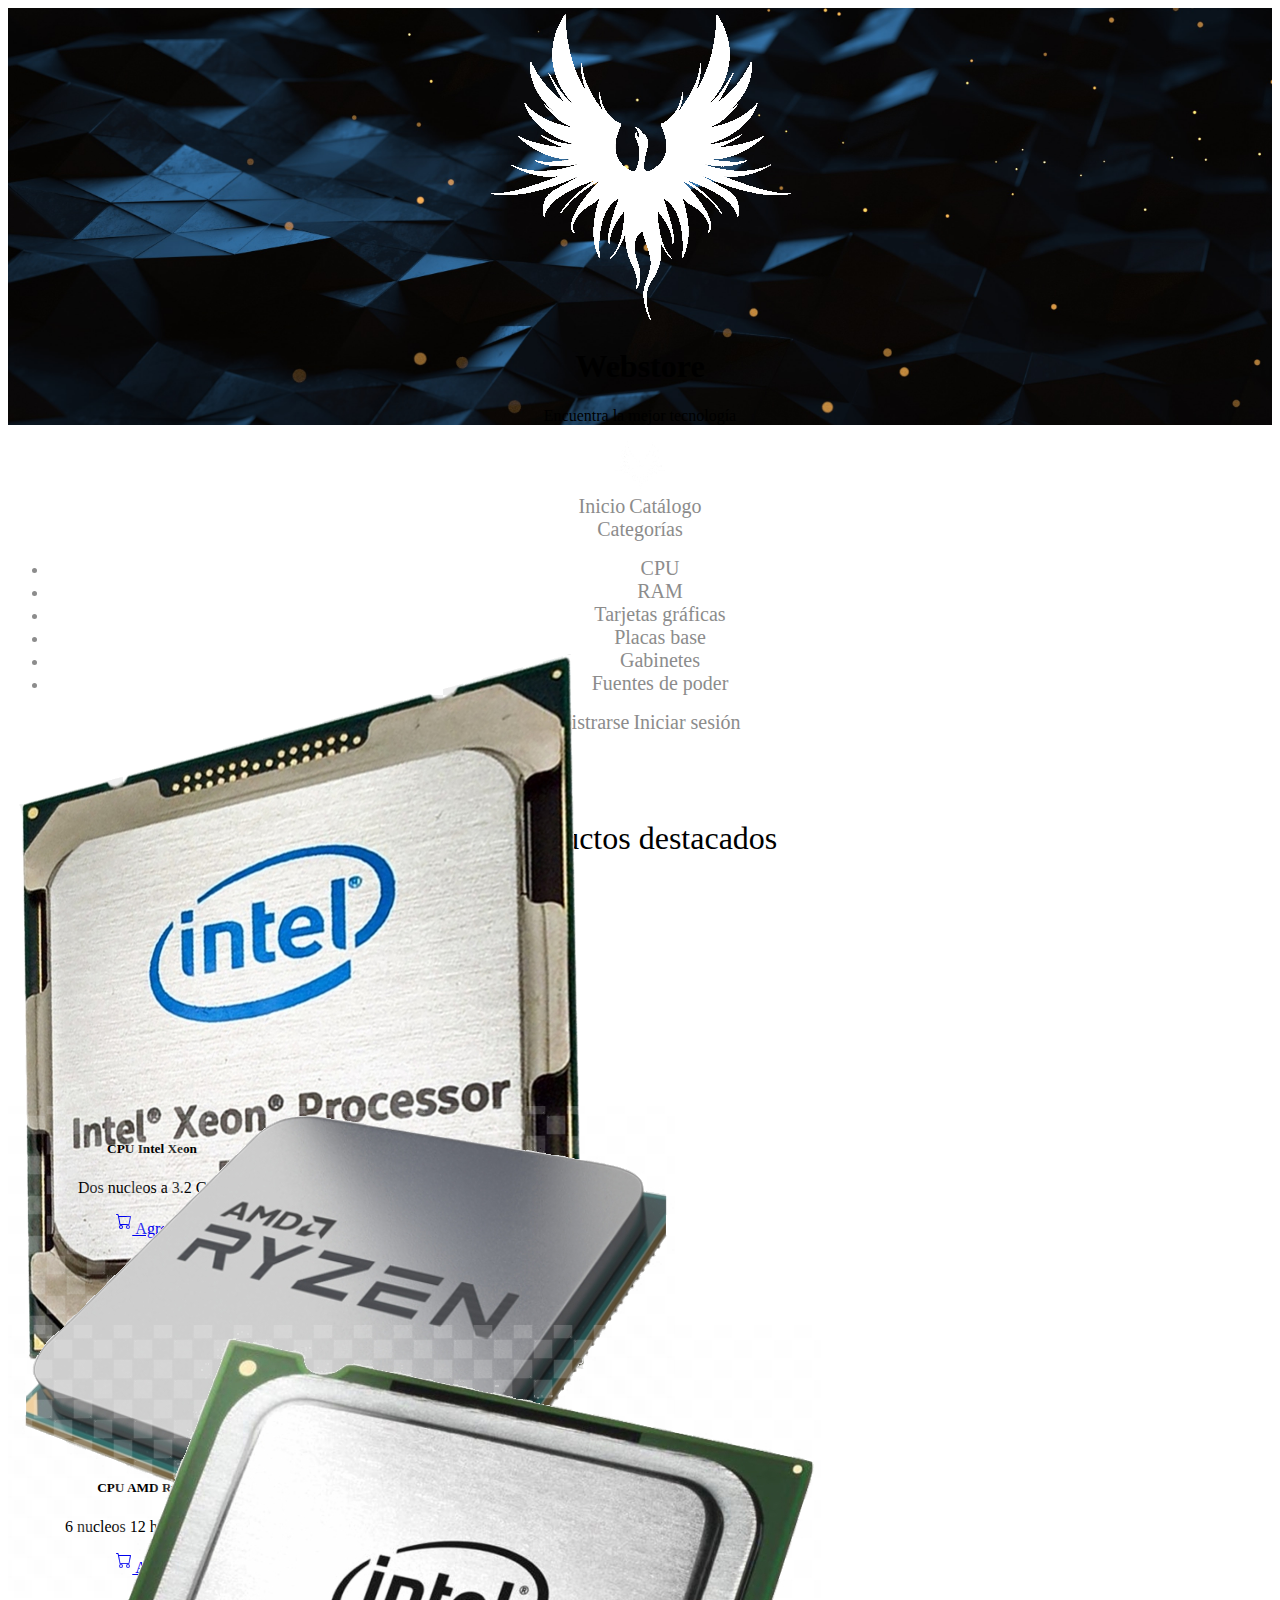
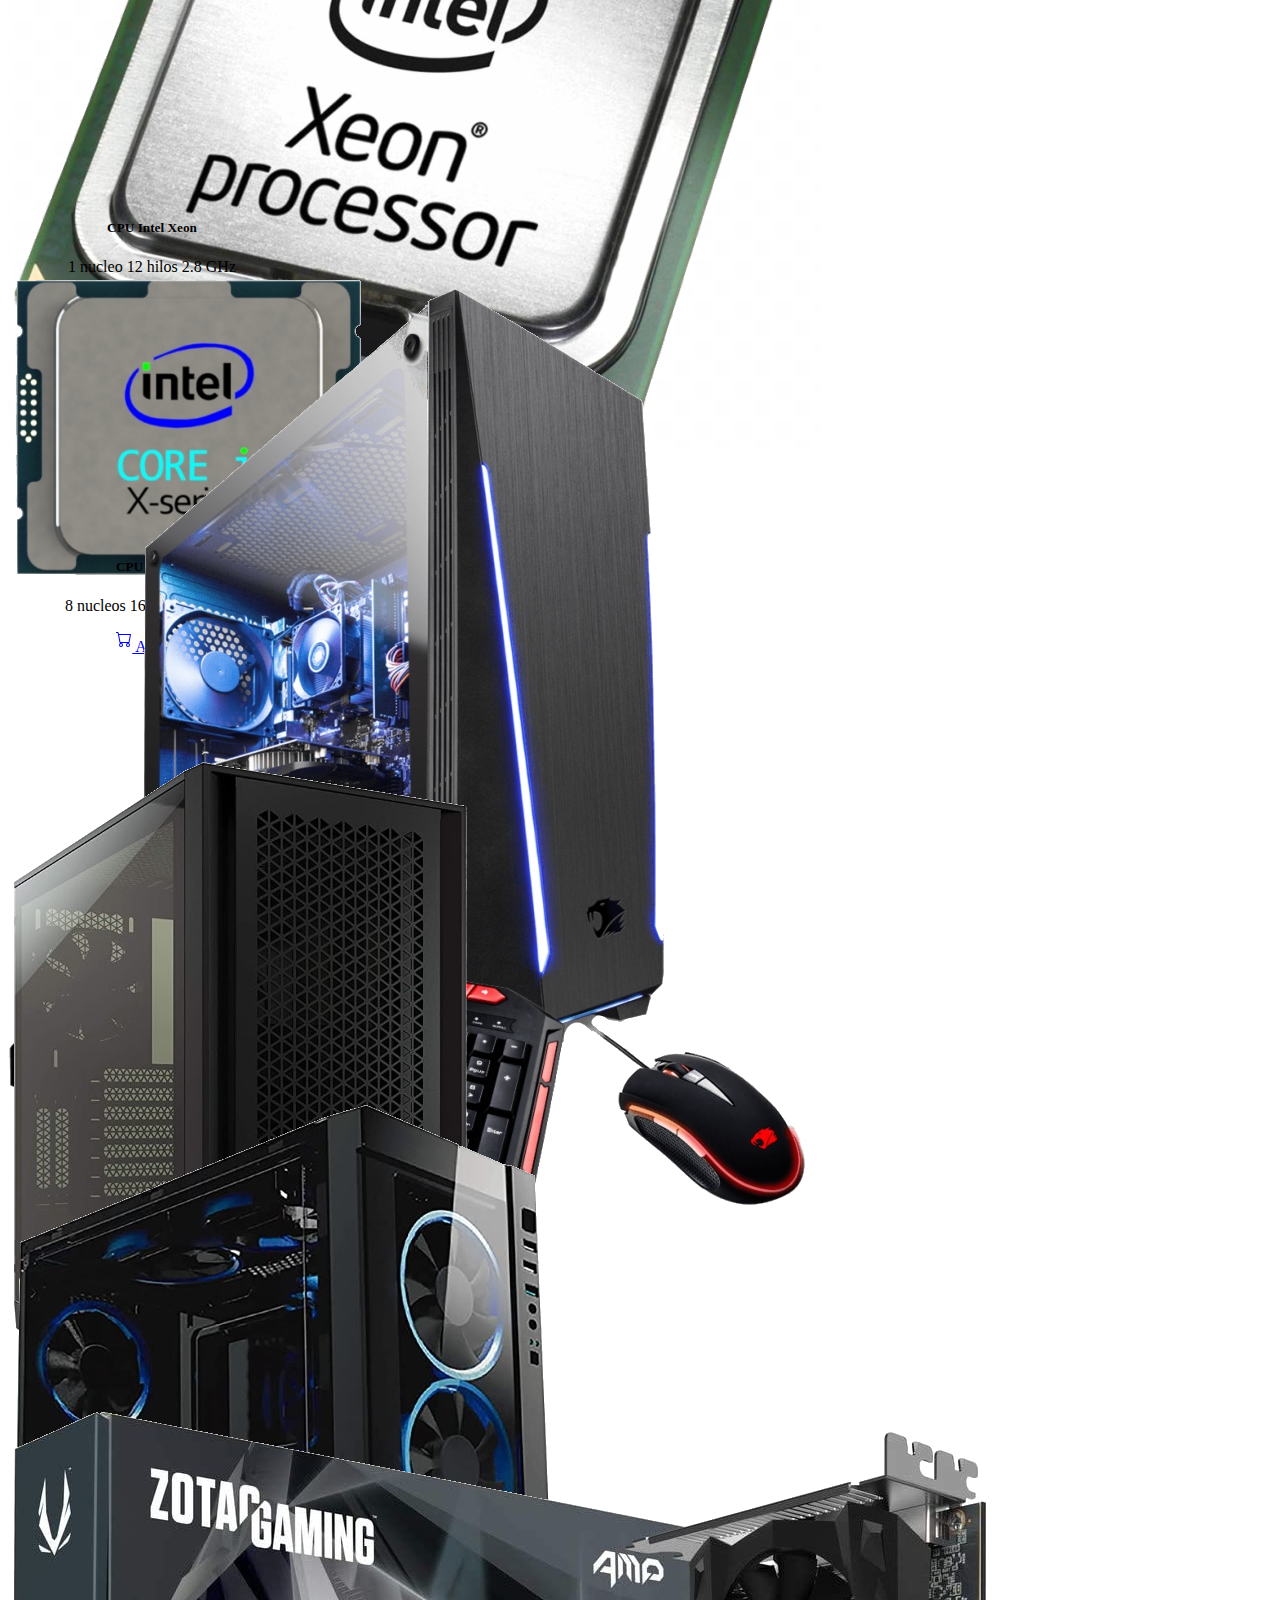
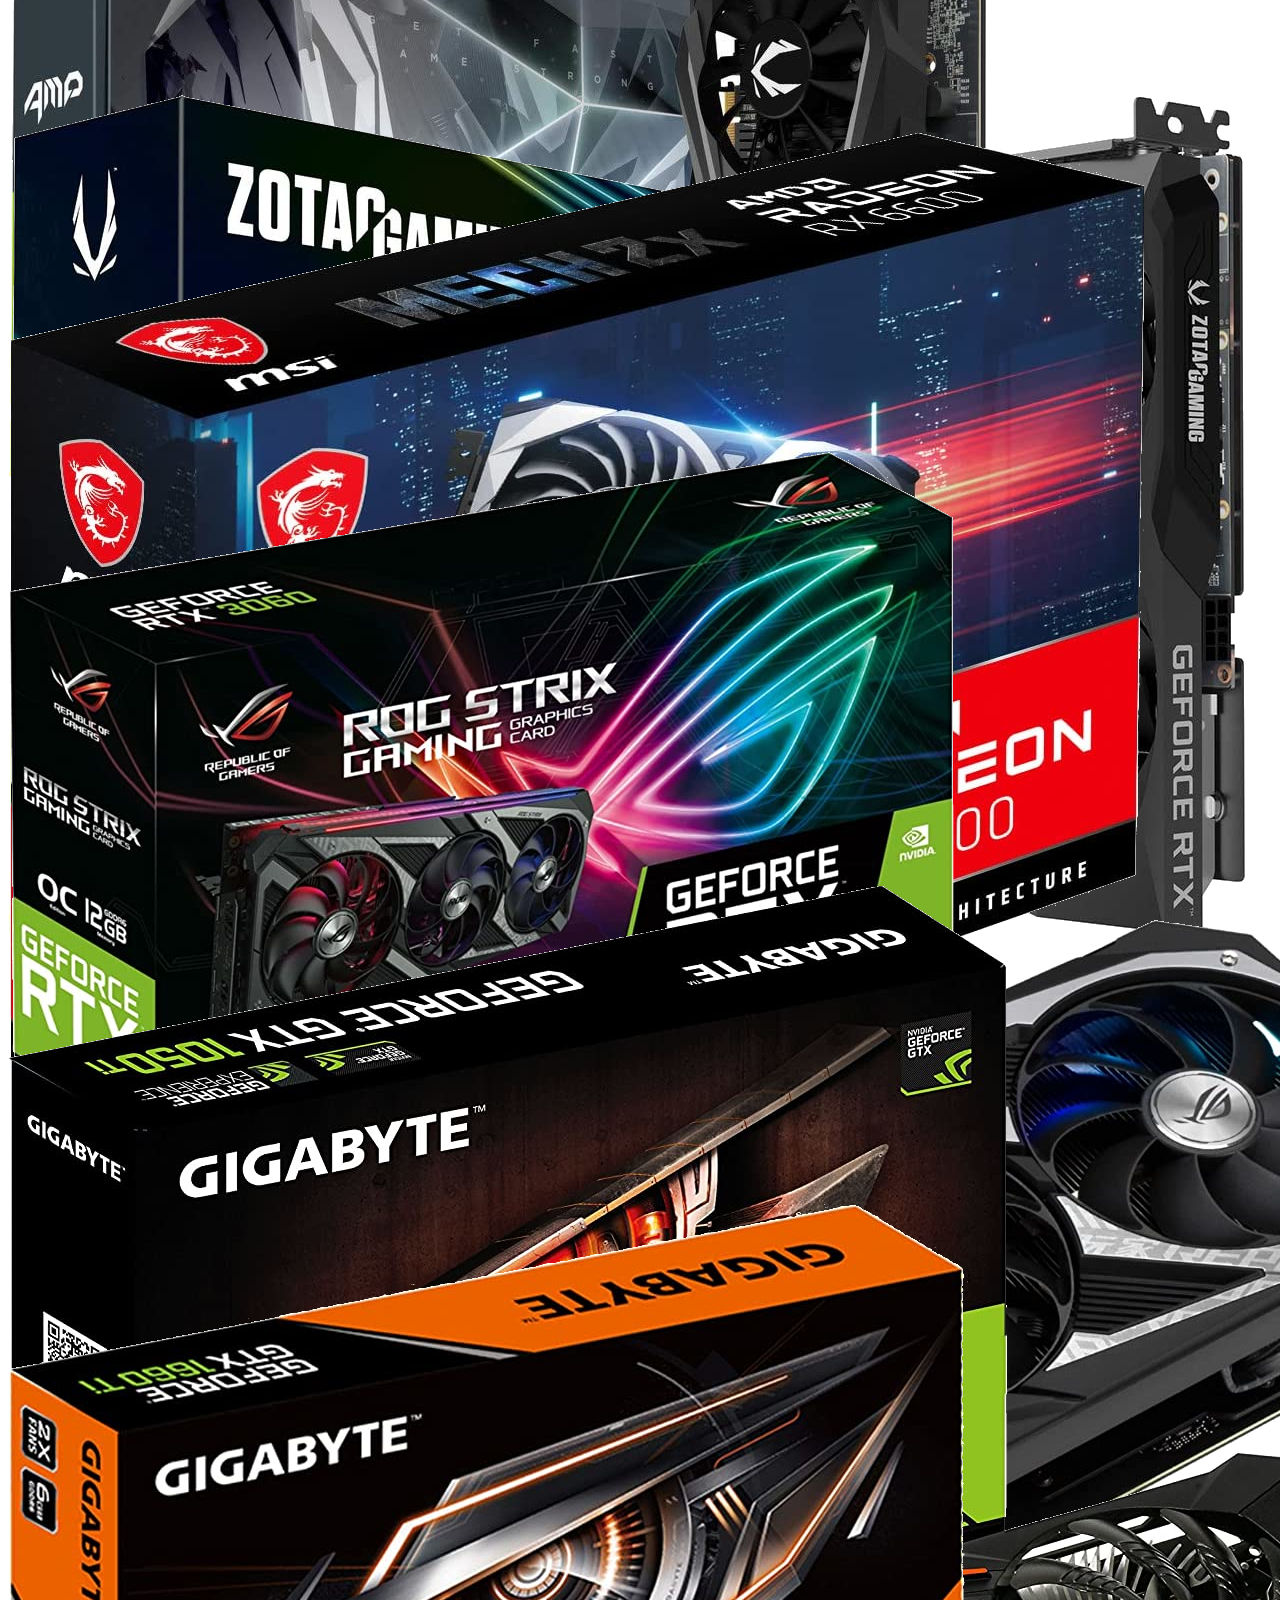
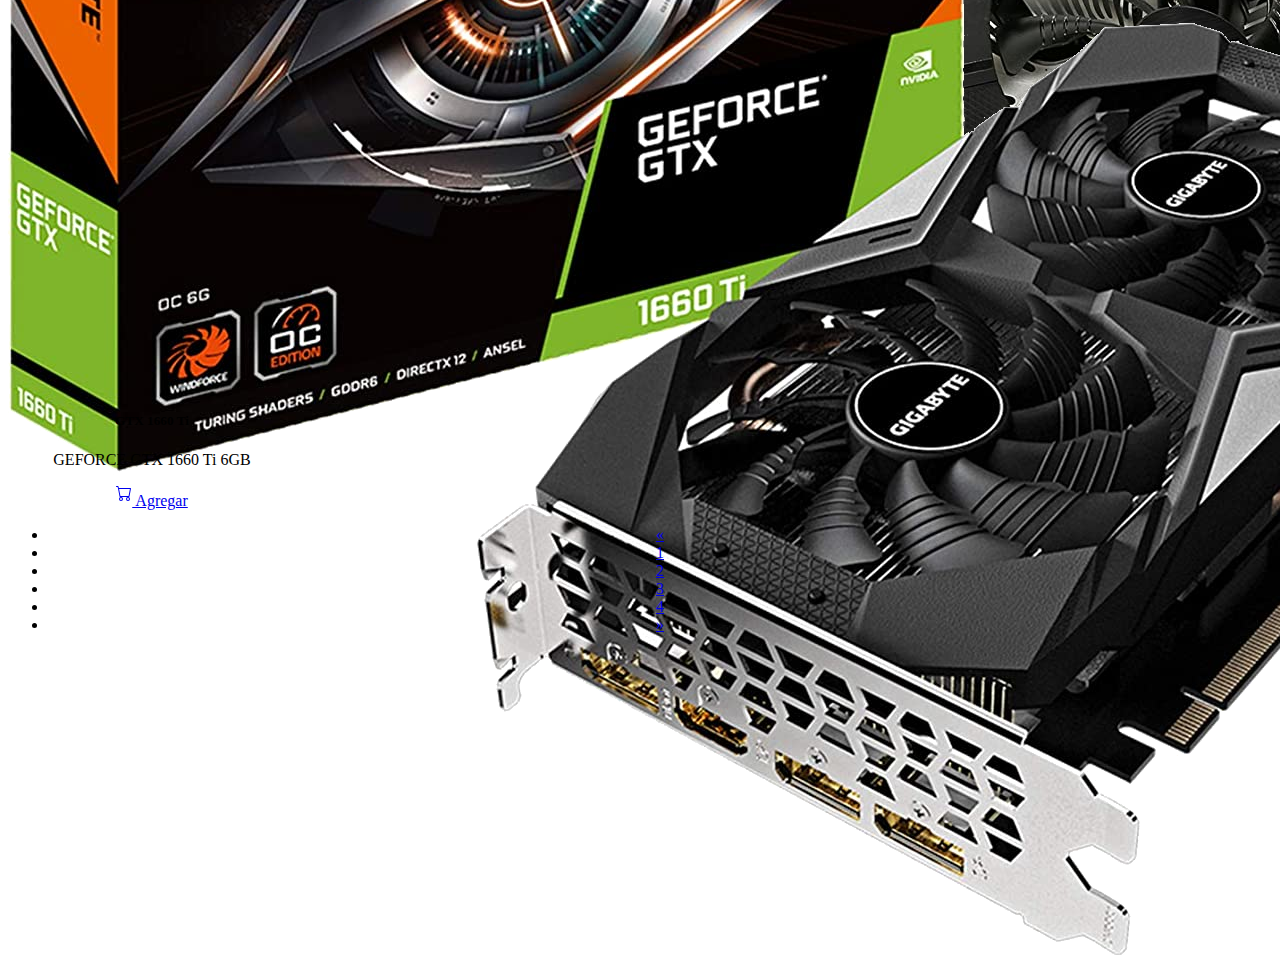
==== index.html @ 04ce94ce "new root" ====
<!DOCTYPE html>
<html lang="es-MX">
<head>
    <meta charset="UTF-8">
    <meta http-equiv="X-UA-Compatible" content="IE=edge">
    <meta name="viewport" content="width=device-width, initial-scale=1.0">
    <link href="https://cdn.jsdelivr.net/npm/bootstrap@5.2.0/dist/css/bootstrap.min.css" rel="stylesheet" integrity="sha384-gH2yIJqKdNHPEq0n4Mqa/HGKIhSkIHeL5AyhkYV8i59U5AR6csBvApHHNl/vI1Bx" crossorigin="anonymous">
    <script defer src="https://cdn.jsdelivr.net/npm/bootstrap@5.2.0/dist/js/bootstrap.bundle.min.js" integrity="sha384-A3rJD856KowSb7dwlZdYEkO39Gagi7vIsF0jrRAoQmDKKtQBHUuLZ9AsSv4jD4Xa" crossorigin="anonymous"></script>
    <link rel="stylesheet" href="https://cdnjs.cloudflare.com/ajax/libs/font-awesome/6.2.0/css/all.min.css" integrity="sha512-xh6O/CkQoPOWDdYTDqeRdPCVd1SpvCA9XXcUnZS2FmJNp1coAFzvtCN9BmamE+4aHK8yyUHUSCcJHgXloTyT2A==" crossorigin="anonymous" referrerpolicy="no-referrer" />
    <link rel="stylesheet" href="css/estilos.css">
    <title>Webstore</title>
</head>
<body>
    <div class="cabecera container-fluid d-flex  flex-column flex-sm-row align-content-center justify-content-sm-between p-5 text-center align-content-sm-center mb-0 ">
        <img class="w-25" src="./img/logo_light.png" alt="" style="align-self: center;">
        <div class="d-flex flex-column justify-content-center">
            <h1 class="display-1 text-white">Webstore</h1>
            <p class="display-6 text-white">Encuentra la mejor tecnología</p>
        </div>
    </div>
    <div class="navegacion bg-dark p-2 sticky-top">
        <div class="d-flex justify-content-between mb-0">
            <img src="./img/logo_light.png" alt="logo" >
            <div class="enlaces container collapse d-sm-flex flex-sm-column justify-content-sm-center" id="collapse-menu">
                <div class="d-flex flex-column flex-sm-row align-content-sm-center justify-content-sm-between justify-content-center mb-0">
                    <div class="d-flex flex-column flex-sm-row justify-content-sm-evenly gap-sm-3 align-content-sm-center">
                        <a href="">Inicio</a> 
                        <a href="">Catálogo</a>
                        <div class="dropdown mb-0">
                            <a href="" class="dropdown-toggle" data-bs-toggle="dropdown">Categorías</a>
                            <ul class="dropdown-menu">
                                <li><a class="dropdown-item">CPU</a></li>
                                <li><a class="dropdown-item">RAM</a></li>
                                <li><a class="dropdown-item">Tarjetas gráficas</a></li>
                                <li><a class="dropdown-item">Placas base</a></li>
                                <li><a class="dropdown-item">Gabinetes</a></li>
                                <li><a class="dropdown-item">Fuentes de poder</a></li>
                            </ul>
                        </div>
                    </div>
                    
                    <div class="d-flex flex-column flex-sm-row justify-content-center gap-sm-3">
                        <a href="">Registrarse</a>
                        <a href="">Iniciar sesión</a>
                    </div>
                </div>
                
            </div>
            <div class="hamburger-menu d-flex flex-column justify-content-center border border-1 p-1 rounded d-sm-none">
                <i class="fa-solid fa-bars fa-2x " data-bs-toggle="collapse" href="#collapse-menu"></i>
            </div>
        </div>
        
          
    </div>
    <div class="container-fluid shadow mb-5">
        <h1 class="titulo-productos">Productos destacados</h1>
    </div>
        <div class="container  gap-3 justify-content-md-center flex-wrap d-flex flex-md-row flex-column align-items-center">
            <div class="card mb-3 shadow" style="width: 288px;">
                <div class="img-container">
                    <img src="./img/cpu1.png" class="card-img-top w-75 mx-auto" alt="CPU">
                </div>
                
                <div class="card-body text-start position-relative">
                    <h5 class="card-title">CPU Intel Xeon </h5>
                    <p class="card-text">Dos nucleos a 3.2 GHz</p>
                    <i class="fa-solid fa-circle-check position-absolute" style="color:green; bottom: 65px; left:235px;"></i>
                </div>
                <a href="#" class="btn btn-primary container-fluid"> <svg xmlns="http://www.w3.org/2000/svg" width="16" height="16" fill="currentColor" class="bi bi-cart" viewBox="0 0 16 16" style="margin-bottom: 5px;">
                    <path d="M0 1.5A.5.5 0 0 1 .5 1H2a.5.5 0 0 1 .485.379L2.89 3H14.5a.5.5 0 0 1 .491.592l-1.5 8A.5.5 0 0 1 13 12H4a.5.5 0 0 1-.491-.408L2.01 3.607 1.61 2H.5a.5.5 0 0 1-.5-.5zM3.102 4l1.313 7h8.17l1.313-7H3.102zM5 12a2 2 0 1 0 0 4 2 2 0 0 0 0-4zm7 0a2 2 0 1 0 0 4 2 2 0 0 0 0-4zm-7 1a1 1 0 1 1 0 2 1 1 0 0 1 0-2zm7 0a1 1 0 1 1 0 2 1 1 0 0 1 0-2z"/>
                </svg> Agregar </a>
            </div>
            <div class="card mb-3 shadow" style="width: 18rem;">
                <div class="img-container">
                    <img src="./img/cpu2.png" class="card-img-top w-75 mx-auto" alt="CPU">
                </div>
                
                <div class="card-body text-start position-relative">
                    <h5 class="card-title">CPU AMD Ryzen 5 </h5>
                    <p class="card-text">6 nucleos 12 hilos 3.8 GHz</p>
                    <i class="fa-solid fa-circle-check position-absolute" style="color:green; bottom: 65px; left:235px;"></i>
                </div>
                <a href="#" class="btn btn-primary container-fluid"> <svg xmlns="http://www.w3.org/2000/svg" width="16" height="16" fill="currentColor" class="bi bi-cart" viewBox="0 0 16 16" style="margin-bottom: 5px;">
                    <path d="M0 1.5A.5.5 0 0 1 .5 1H2a.5.5 0 0 1 .485.379L2.89 3H14.5a.5.5 0 0 1 .491.592l-1.5 8A.5.5 0 0 1 13 12H4a.5.5 0 0 1-.491-.408L2.01 3.607 1.61 2H.5a.5.5 0 0 1-.5-.5zM3.102 4l1.313 7h8.17l1.313-7H3.102zM5 12a2 2 0 1 0 0 4 2 2 0 0 0 0-4zm7 0a2 2 0 1 0 0 4 2 2 0 0 0 0-4zm-7 1a1 1 0 1 1 0 2 1 1 0 0 1 0-2zm7 0a1 1 0 1 1 0 2 1 1 0 0 1 0-2z"/>
                </svg> Agregar </a>
            </div>
            <div class="card mb-3 shadow" style="width: 18rem;">
                <div class="img-container">
                    <img src="./img/cpu3.png" class="card-img-top w-75 mx-auto" alt="CPU">
                </div>
                
                <div class="card-body text-start position-relative">
                    <h5 class="card-title">CPU Intel Xeon </h5>
                    <p class="card-text">1 nucleo 12 hilos 2.8 GHz</p>
                    <i class="fa-solid fa-circle-check position-absolute" style="color:green; bottom: 65px; left:235px;"></i>
                </div>
                <a href="#" class="btn btn-primary container-fluid"> <svg xmlns="http://www.w3.org/2000/svg" width="16" height="16" fill="currentColor" class="bi bi-cart" viewBox="0 0 16 16" style="margin-bottom: 5px;">
                    <path d="M0 1.5A.5.5 0 0 1 .5 1H2a.5.5 0 0 1 .485.379L2.89 3H14.5a.5.5 0 0 1 .491.592l-1.5 8A.5.5 0 0 1 13 12H4a.5.5 0 0 1-.491-.408L2.01 3.607 1.61 2H.5a.5.5 0 0 1-.5-.5zM3.102 4l1.313 7h8.17l1.313-7H3.102zM5 12a2 2 0 1 0 0 4 2 2 0 0 0 0-4zm7 0a2 2 0 1 0 0 4 2 2 0 0 0 0-4zm-7 1a1 1 0 1 1 0 2 1 1 0 0 1 0-2zm7 0a1 1 0 1 1 0 2 1 1 0 0 1 0-2z"/>
                </svg> Agregar </a>
            </div>
            <div class="card mb-3 shadow" style="width: 18rem;">
                <div class="img-container">
                    <img src="./img/cpu4.png" class="card-img-top w-75 mx-auto" alt="CPU">
                </div>
                
                <div class="card-body text-start position-relative">
                    <h5 class="card-title">CPU Intel I9 </h5>
                    <p class="card-text"> 8 nucleos 16 hilos 4.8 GHz</p>
                    <i class="fa-solid fa-circle-check position-absolute" style="color:green; bottom: 65px; left:235px;"></i>
                </div>
                <a href="#" class="btn btn-primary container-fluid"> <svg xmlns="http://www.w3.org/2000/svg" width="16" height="16" fill="currentColor" class="bi bi-cart" viewBox="0 0 16 16" style="margin-bottom: 5px;">
                    <path d="M0 1.5A.5.5 0 0 1 .5 1H2a.5.5 0 0 1 .485.379L2.89 3H14.5a.5.5 0 0 1 .491.592l-1.5 8A.5.5 0 0 1 13 12H4a.5.5 0 0 1-.491-.408L2.01 3.607 1.61 2H.5a.5.5 0 0 1-.5-.5zM3.102 4l1.313 7h8.17l1.313-7H3.102zM5 12a2 2 0 1 0 0 4 2 2 0 0 0 0-4zm7 0a2 2 0 1 0 0 4 2 2 0 0 0 0-4zm-7 1a1 1 0 1 1 0 2 1 1 0 0 1 0-2zm7 0a1 1 0 1 1 0 2 1 1 0 0 1 0-2z"/>
                </svg> Agregar </a>
            </div>
            <div class="card mb-3 shadow" style="width: 18rem;">
                <div class="img-container">
                    <img src="./img/g1.png" class="card-img-top w-75 mx-auto" alt="Gabinetes">
                </div>
                
                <div class="card-body text-start position-relative">
                    <h5 class="card-title">Gabinete LED </h5>
                    <p class="card-text">Gabinete con luz LED azul</p>
                    <i class="fa-solid fa-circle-check position-absolute" style="color:green; bottom: 65px; left:235px;"></i>
                </div>
                <a href="#" class="btn btn-primary container-fluid"> <svg xmlns="http://www.w3.org/2000/svg" width="16" height="16" fill="currentColor" class="bi bi-cart" viewBox="0 0 16 16" style="margin-bottom: 5px;">
                    <path d="M0 1.5A.5.5 0 0 1 .5 1H2a.5.5 0 0 1 .485.379L2.89 3H14.5a.5.5 0 0 1 .491.592l-1.5 8A.5.5 0 0 1 13 12H4a.5.5 0 0 1-.491-.408L2.01 3.607 1.61 2H.5a.5.5 0 0 1-.5-.5zM3.102 4l1.313 7h8.17l1.313-7H3.102zM5 12a2 2 0 1 0 0 4 2 2 0 0 0 0-4zm7 0a2 2 0 1 0 0 4 2 2 0 0 0 0-4zm-7 1a1 1 0 1 1 0 2 1 1 0 0 1 0-2zm7 0a1 1 0 1 1 0 2 1 1 0 0 1 0-2z"/>
                </svg> Agregar </a>
            </div>
            <div class="card mb-3 shadow" style="width: 18rem;">
                <div class="img-container">
                    <img src="./img/g2.png" class="card-img-top w-75 mx-auto" alt="CPU">
                </div>
                
                <div class="card-body text-start position-relative">
                    <h5 class="card-title">Gabinete Basico</h5>
                    <p class="card-text">Gabinete Basico en Negro</p>
                    <i class="fa-solid fa-circle-check position-absolute" style="color:green; bottom: 65px; left:235px;"></i>
                </div>
                <a href="#" class="btn btn-primary container-fluid"> <svg xmlns="http://www.w3.org/2000/svg" width="16" height="16" fill="currentColor" class="bi bi-cart" viewBox="0 0 16 16" style="margin-bottom: 5px;">
                    <path d="M0 1.5A.5.5 0 0 1 .5 1H2a.5.5 0 0 1 .485.379L2.89 3H14.5a.5.5 0 0 1 .491.592l-1.5 8A.5.5 0 0 1 13 12H4a.5.5 0 0 1-.491-.408L2.01 3.607 1.61 2H.5a.5.5 0 0 1-.5-.5zM3.102 4l1.313 7h8.17l1.313-7H3.102zM5 12a2 2 0 1 0 0 4 2 2 0 0 0 0-4zm7 0a2 2 0 1 0 0 4 2 2 0 0 0 0-4zm-7 1a1 1 0 1 1 0 2 1 1 0 0 1 0-2zm7 0a1 1 0 1 1 0 2 1 1 0 0 1 0-2z"/>
                </svg> Agregar </a>
            </div>
            <div class="card mb-3 shadow" style="width: 18rem;">
                <div class="img-container">
                    <img src="./img/g4.png" class="card-img-top w-75 mx-auto" alt="Gabinetes">
                </div>
                <div class="card-body text-start position-relative">
                    <h5 class="card-title">Gabinete Yerian </h5>
                    <p class="card-text">Gabinete Negro Yerian</p>
                    <i class="fa-solid fa-circle-check position-absolute" style="color:green; bottom: 65px; left:235px;"></i>
                </div>
                <a href="#" class="btn btn-primary container-fluid"> <svg xmlns="http://www.w3.org/2000/svg" width="16" height="16" fill="currentColor" class="bi bi-cart" viewBox="0 0 16 16" style="margin-bottom: 5px;">
                    <path d="M0 1.5A.5.5 0 0 1 .5 1H2a.5.5 0 0 1 .485.379L2.89 3H14.5a.5.5 0 0 1 .491.592l-1.5 8A.5.5 0 0 1 13 12H4a.5.5 0 0 1-.491-.408L2.01 3.607 1.61 2H.5a.5.5 0 0 1-.5-.5zM3.102 4l1.313 7h8.17l1.313-7H3.102zM5 12a2 2 0 1 0 0 4 2 2 0 0 0 0-4zm7 0a2 2 0 1 0 0 4 2 2 0 0 0 0-4zm-7 1a1 1 0 1 1 0 2 1 1 0 0 1 0-2zm7 0a1 1 0 1 1 0 2 1 1 0 0 1 0-2z"/>
                </svg> Agregar </a>
            </div>
            <div class="card mb-3 shadow" style="width: 18rem;">
                <div class="img-container">
                    <img src="./img/gc1.png" class="card-img-top w-75 mx-auto" alt="Gabinetes">
                </div>
                <div class="card-body text-start position-relative">
                    <h5 class="card-title">GTX 1650</h5>
                    <p class="card-text">GEFORCE GTX 1650 4GB</p>
                    <i class="fa-solid fa-circle-check position-absolute" style="color:green; bottom: 65px; left:235px;"></i>
                </div>
                <a href="#" class="btn btn-primary container-fluid"> <svg xmlns="http://www.w3.org/2000/svg" width="16" height="16" fill="currentColor" class="bi bi-cart" viewBox="0 0 16 16" style="margin-bottom: 5px;">
                    <path d="M0 1.5A.5.5 0 0 1 .5 1H2a.5.5 0 0 1 .485.379L2.89 3H14.5a.5.5 0 0 1 .491.592l-1.5 8A.5.5 0 0 1 13 12H4a.5.5 0 0 1-.491-.408L2.01 3.607 1.61 2H.5a.5.5 0 0 1-.5-.5zM3.102 4l1.313 7h8.17l1.313-7H3.102zM5 12a2 2 0 1 0 0 4 2 2 0 0 0 0-4zm7 0a2 2 0 1 0 0 4 2 2 0 0 0 0-4zm-7 1a1 1 0 1 1 0 2 1 1 0 0 1 0-2zm7 0a1 1 0 1 1 0 2 1 1 0 0 1 0-2z"/>
                </svg> Agregar </a>
            </div>
            <div class="card mb-3 shadow" style="width: 18rem;">
                <div class="img-container">
                    <img src="./img/gc2.png" class="card-img-top w-75 mx-auto" alt="Gabinetes">
                </div>
                <div class="card-body text-start position-relative">
                    <h5 class="card-title">RTX 3060 </h5>
                    <p class="card-text">GEFORCE RTX 3060 12GB</p>
                    <i class="fa-solid fa-circle-check position-absolute" style="color:green; bottom: 65px; left:235px;"></i>
                </div>
                <a href="#" class="btn btn-primary container-fluid"> <svg xmlns="http://www.w3.org/2000/svg" width="16" height="16" fill="currentColor" class="bi bi-cart" viewBox="0 0 16 16" style="margin-bottom: 5px;">
                    <path d="M0 1.5A.5.5 0 0 1 .5 1H2a.5.5 0 0 1 .485.379L2.89 3H14.5a.5.5 0 0 1 .491.592l-1.5 8A.5.5 0 0 1 13 12H4a.5.5 0 0 1-.491-.408L2.01 3.607 1.61 2H.5a.5.5 0 0 1-.5-.5zM3.102 4l1.313 7h8.17l1.313-7H3.102zM5 12a2 2 0 1 0 0 4 2 2 0 0 0 0-4zm7 0a2 2 0 1 0 0 4 2 2 0 0 0 0-4zm-7 1a1 1 0 1 1 0 2 1 1 0 0 1 0-2zm7 0a1 1 0 1 1 0 2 1 1 0 0 1 0-2z"/>
                </svg> Agregar </a>
            </div>
            <div class="card mb-3 shadow" style="width: 18rem;">
                <div class="img-container">
                    <img src="./img/gc3.png" class="card-img-top w-75 mx-auto" alt="Gabinetes">
                </div>
                <div class="card-body text-start position-relative">
                    <h5 class="card-title">RX 6600</h5>
                    <p class="card-text">AMD RADEON RX 6600 8GB</p>
                    <i class="fa-solid fa-circle-check position-absolute" style="color:green; bottom: 65px; left:235px;"></i>
                </div>
                <a href="#" class="btn btn-primary container-fluid"> <svg xmlns="http://www.w3.org/2000/svg" width="16" height="16" fill="currentColor" class="bi bi-cart" viewBox="0 0 16 16" style="margin-bottom: 5px;">
                    <path d="M0 1.5A.5.5 0 0 1 .5 1H2a.5.5 0 0 1 .485.379L2.89 3H14.5a.5.5 0 0 1 .491.592l-1.5 8A.5.5 0 0 1 13 12H4a.5.5 0 0 1-.491-.408L2.01 3.607 1.61 2H.5a.5.5 0 0 1-.5-.5zM3.102 4l1.313 7h8.17l1.313-7H3.102zM5 12a2 2 0 1 0 0 4 2 2 0 0 0 0-4zm7 0a2 2 0 1 0 0 4 2 2 0 0 0 0-4zm-7 1a1 1 0 1 1 0 2 1 1 0 0 1 0-2zm7 0a1 1 0 1 1 0 2 1 1 0 0 1 0-2z"/>
                </svg> Agregar </a>
            </div>
            <div class="card mb-3 shadow" style="width: 18rem;">
                <div class="img-container">
                    <img src="./img/gc4.png" class="card-img-top w-75 mx-auto" alt="Gabinetes">
                </div>
                <div class="card-body text-start position-relative">
                    <h5 class="card-title">RTX 3060 </h5>
                    <p class="card-text">ROG GEFORCE GTX 3060 12GB</p>
                    <i class="fa-solid fa-circle-check position-absolute" style="color:green; bottom: 65px; left:235px;"></i>
                </div>
                <a href="#" class="btn btn-primary container-fluid"> <svg xmlns="http://www.w3.org/2000/svg" width="16" height="16" fill="currentColor" class="bi bi-cart" viewBox="0 0 16 16" style="margin-bottom: 5px;">
                    <path d="M0 1.5A.5.5 0 0 1 .5 1H2a.5.5 0 0 1 .485.379L2.89 3H14.5a.5.5 0 0 1 .491.592l-1.5 8A.5.5 0 0 1 13 12H4a.5.5 0 0 1-.491-.408L2.01 3.607 1.61 2H.5a.5.5 0 0 1-.5-.5zM3.102 4l1.313 7h8.17l1.313-7H3.102zM5 12a2 2 0 1 0 0 4 2 2 0 0 0 0-4zm7 0a2 2 0 1 0 0 4 2 2 0 0 0 0-4zm-7 1a1 1 0 1 1 0 2 1 1 0 0 1 0-2zm7 0a1 1 0 1 1 0 2 1 1 0 0 1 0-2z"/>
                </svg> Agregar </a>
            </div>
            <div class="card mb-3 shadow" style="width: 18rem;">
                <div class="img-container">
                    <img src="./img/gc5.png" class="card-img-top w-75 mx-auto" alt="Gabinetes">
                </div>
                
                <div class="card-body text-start position-relative">
                    <h5 class="card-title">GTX 1050 Ti </h5>
                    <p class="card-text">GEFORCE GTX 1050 Ti 4GB</p>
                    <i class="fa-solid fa-circle-check position-absolute" style="color:green; bottom: 65px; left:235px;"></i>
                </div>
                <a href="#" class="btn btn-primary container-fluid"> <svg xmlns="http://www.w3.org/2000/svg" width="16" height="16" fill="currentColor" class="bi bi-cart" viewBox="0 0 16 16" style="margin-bottom: 5px;">
                    <path d="M0 1.5A.5.5 0 0 1 .5 1H2a.5.5 0 0 1 .485.379L2.89 3H14.5a.5.5 0 0 1 .491.592l-1.5 8A.5.5 0 0 1 13 12H4a.5.5 0 0 1-.491-.408L2.01 3.607 1.61 2H.5a.5.5 0 0 1-.5-.5zM3.102 4l1.313 7h8.17l1.313-7H3.102zM5 12a2 2 0 1 0 0 4 2 2 0 0 0 0-4zm7 0a2 2 0 1 0 0 4 2 2 0 0 0 0-4zm-7 1a1 1 0 1 1 0 2 1 1 0 0 1 0-2zm7 0a1 1 0 1 1 0 2 1 1 0 0 1 0-2z"/>
                </svg> Agregar </a>
            </div>
            <div class="card mb-3 shadow" style="width: 18rem;">
                <div class="img-container">
                    <img src="./img/gc6.png" class="card-img-top w-75 mx-auto" alt="Gabinetes">
                </div>
                <div class="card-body text-start position-relative">
                    <h5 class="card-title">GTX 1660 Ti </h5>
                    <p class="card-text">GEFORCE GTX 1660 Ti 6GB</p>
                    <i class="fa-solid fa-circle-check position-absolute" style="color:green; bottom: 65px; left:235px;"></i>
                </div>
                <a href="#" class="btn btn-primary container-fluid"> <svg xmlns="http://www.w3.org/2000/svg" width="16" height="16" fill="currentColor" class="bi bi-cart" viewBox="0 0 16 16" style="margin-bottom: 5px;">
                    <path d="M0 1.5A.5.5 0 0 1 .5 1H2a.5.5 0 0 1 .485.379L2.89 3H14.5a.5.5 0 0 1 .491.592l-1.5 8A.5.5 0 0 1 13 12H4a.5.5 0 0 1-.491-.408L2.01 3.607 1.61 2H.5a.5.5 0 0 1-.5-.5zM3.102 4l1.313 7h8.17l1.313-7H3.102zM5 12a2 2 0 1 0 0 4 2 2 0 0 0 0-4zm7 0a2 2 0 1 0 0 4 2 2 0 0 0 0-4zm-7 1a1 1 0 1 1 0 2 1 1 0 0 1 0-2zm7 0a1 1 0 1 1 0 2 1 1 0 0 1 0-2z"/>
                </svg> Agregar </a>
            </div>
        </div> 
        <div class="container my-5 py-3">
            <ul class="pagination justify-content-center">
                <li class="page-item disabled" id="pager-left">
                    <a class="page-link" href="#">
                        <span>&laquo;</span>
                    </a>
                </li>
                <li class="page-item active"><a class="page-link" id="page-1" href="index.html">1</a></li>
                <li class="page-item"><a class="page-link" id="page-2" href="./pageTwo.html">2</a></li>
                <li class="page-item"><a class="page-link" id="page-3" href="pageThree.html">3</a></li>
                <li class="page-item"><a class="page-link" id="page-4" href="pageFour.html">4</a></li>
                <li class="page-item" id="pager-right">
                    <a class="page-link" href="#">
                        <span>&raquo;</span>
                    </a>
                </li>
            </ul>
        </div>
    <script>
        // Toogle .show
        const menu = document.querySelector('#collapse-menu');
        const width = window.innerWidth;
        if (width >= 576) {
                menu.classList.add('show')
            }
        window.addEventListener('resize', () =>{
            if (width >= 576) {
                menu.classList.add('show')
            }
            if (width < 576) {
                menu.classList.remove('show')
            }
        })
        
        // Pagination
        const pagerLeft = document.getElementById('pager-left')
        const page1 = document.getElementById('page-1')
        const page2 = document.getElementById('page-2')
        const page3 = document.getElementById('page-3')
        const page4 = document.getElementById('page-4')
        const pagerRight= document.getElementById('pager-right')

        page1.addEventListener('click', () => {
            page1.classList.toggle('active')
        })
    </script>
</body>
</html>
---- css/estilos.css ----
.cabecera {
    background-image: url('../img/fondo_cabecera.jpg');
    width: auto;
    height: auto;
    background-size: cover;
}
.navegacion img {
    width: 50px;
    height: 50px;
}
.navegacion {
    vertical-align: center;
    color: rgb(140, 140, 140);
}
.enlaces a, div{
    text-align: center;

}

.enlaces a {
    color: rgb(140, 140, 140);
    text-decoration: none;
    display: inline-block;
    font-size: 20px;
}
.hamburger-menu {
    height: 45px;
}
.titulo-productos {
    font-weight: 300;
    padding: 20px;
}
.img-container {
    display: flex;
    align-items: center;
    width: 200px;
    height: 220px;
    align-self: center;
}
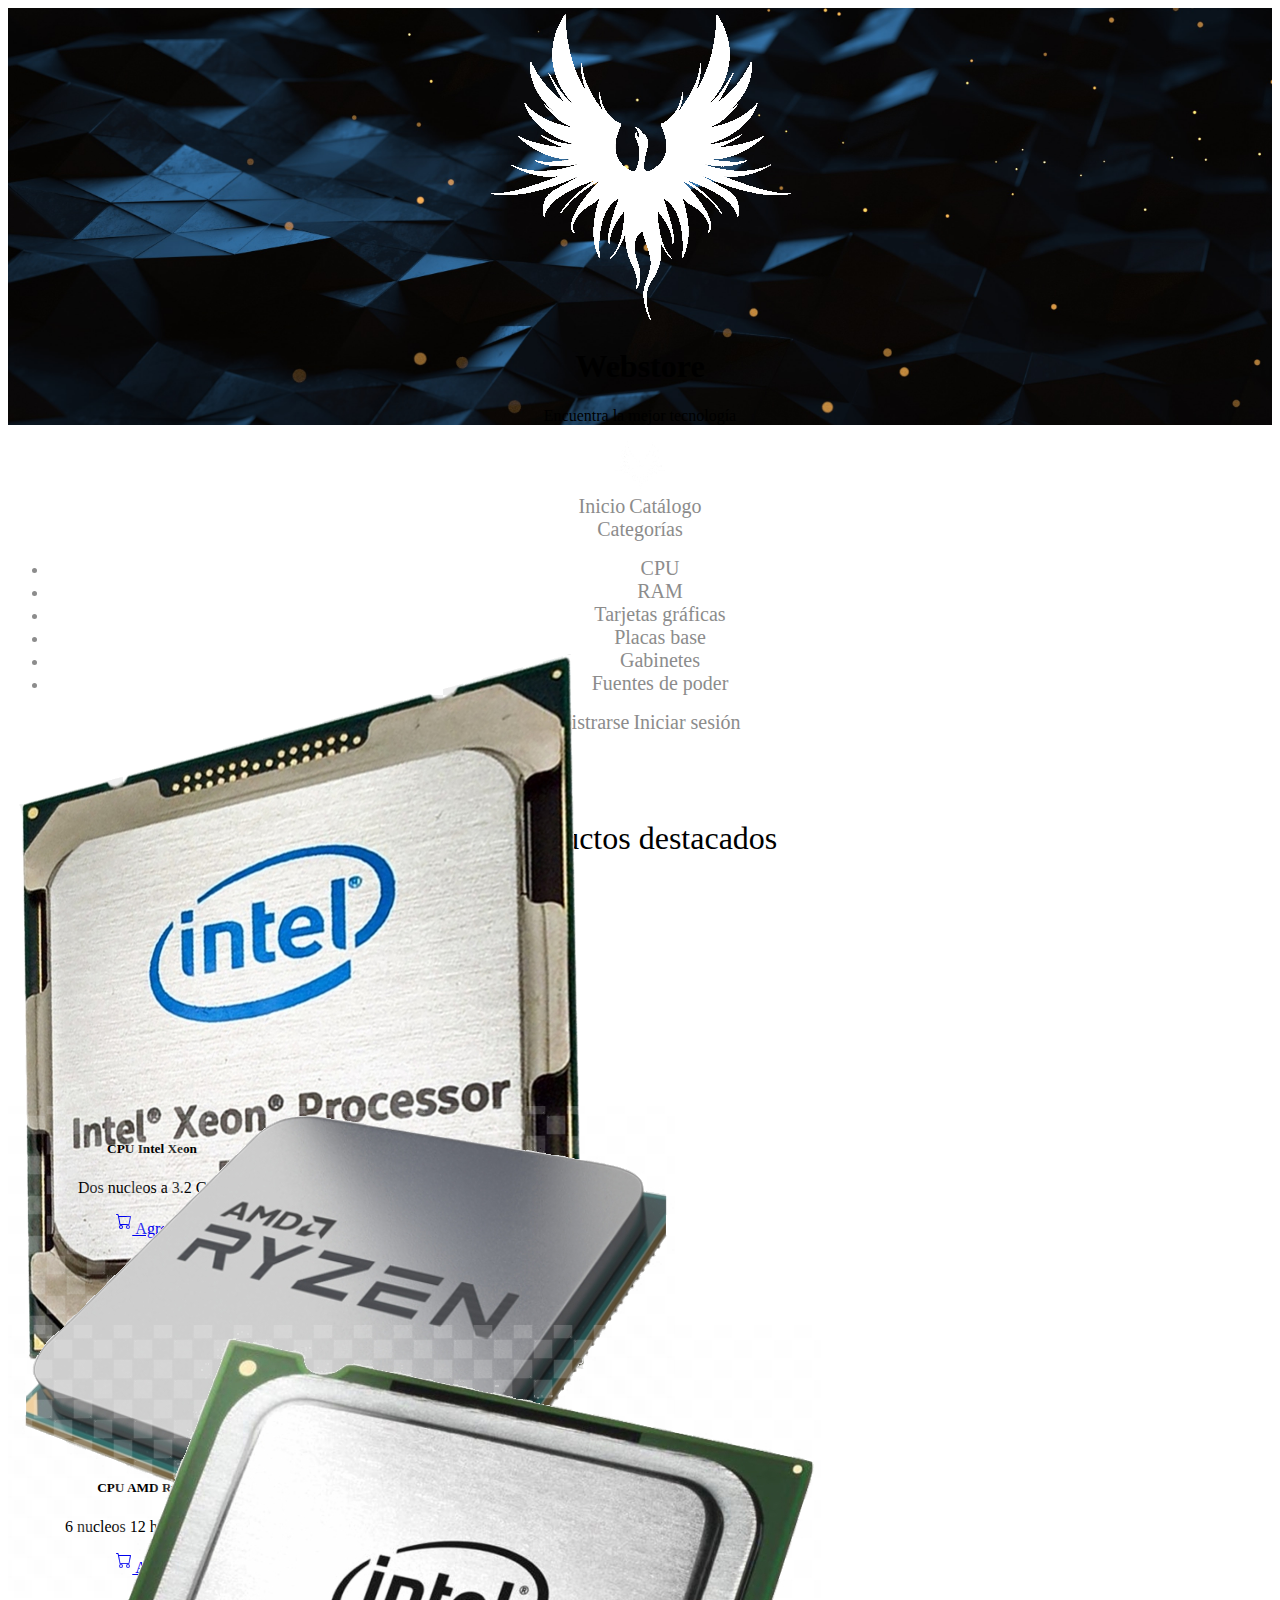
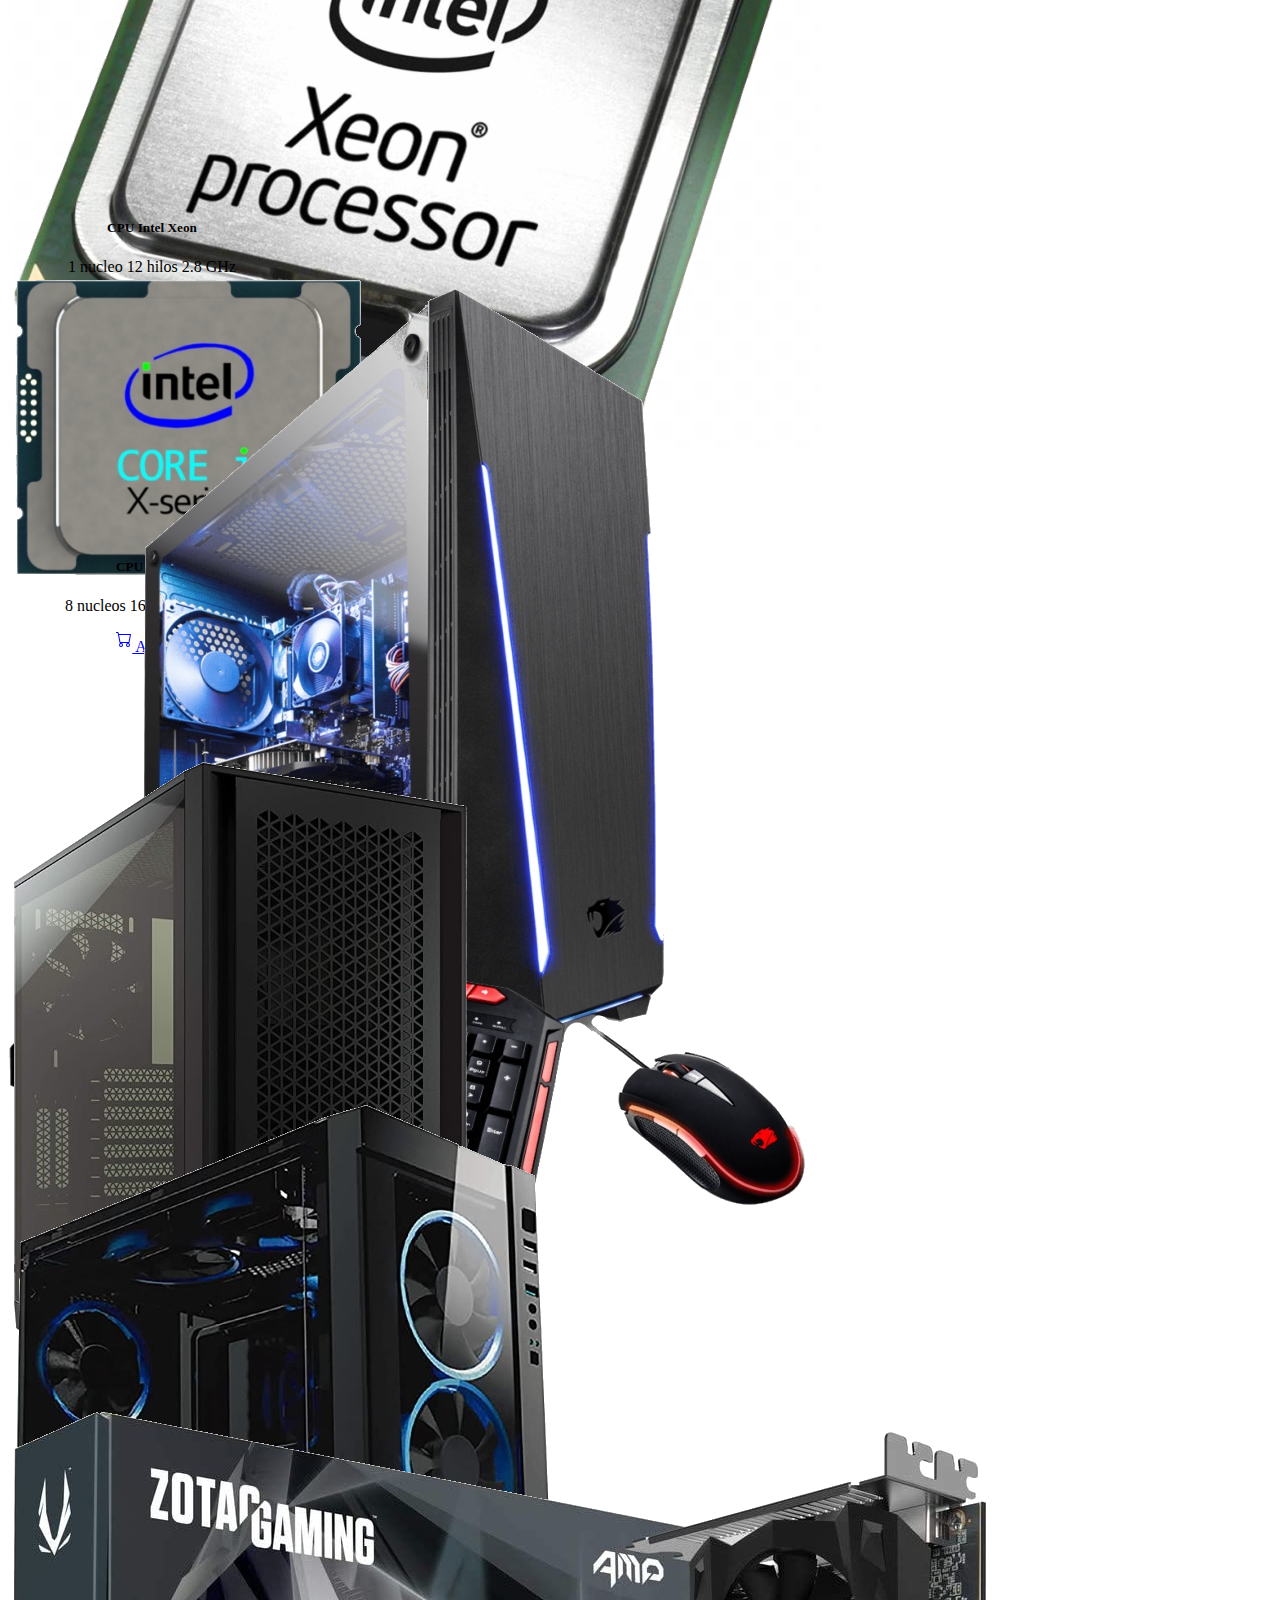
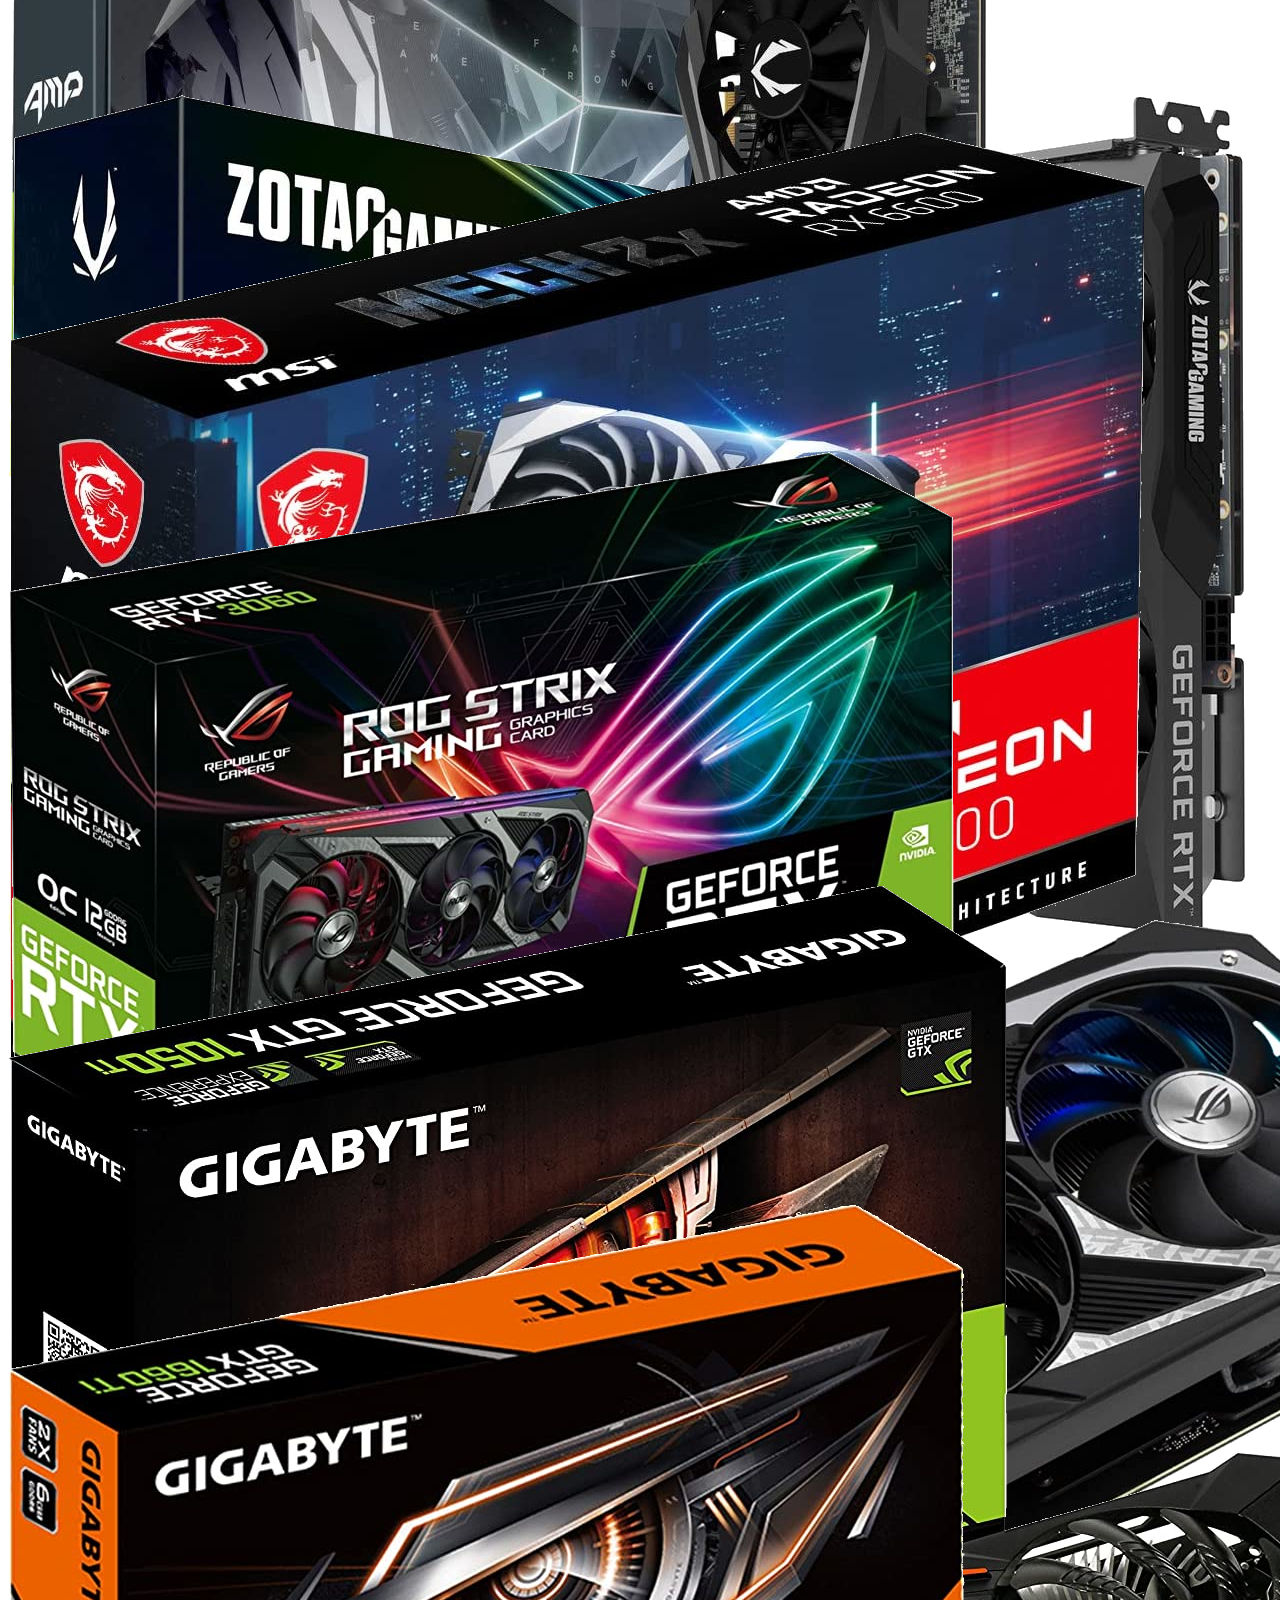
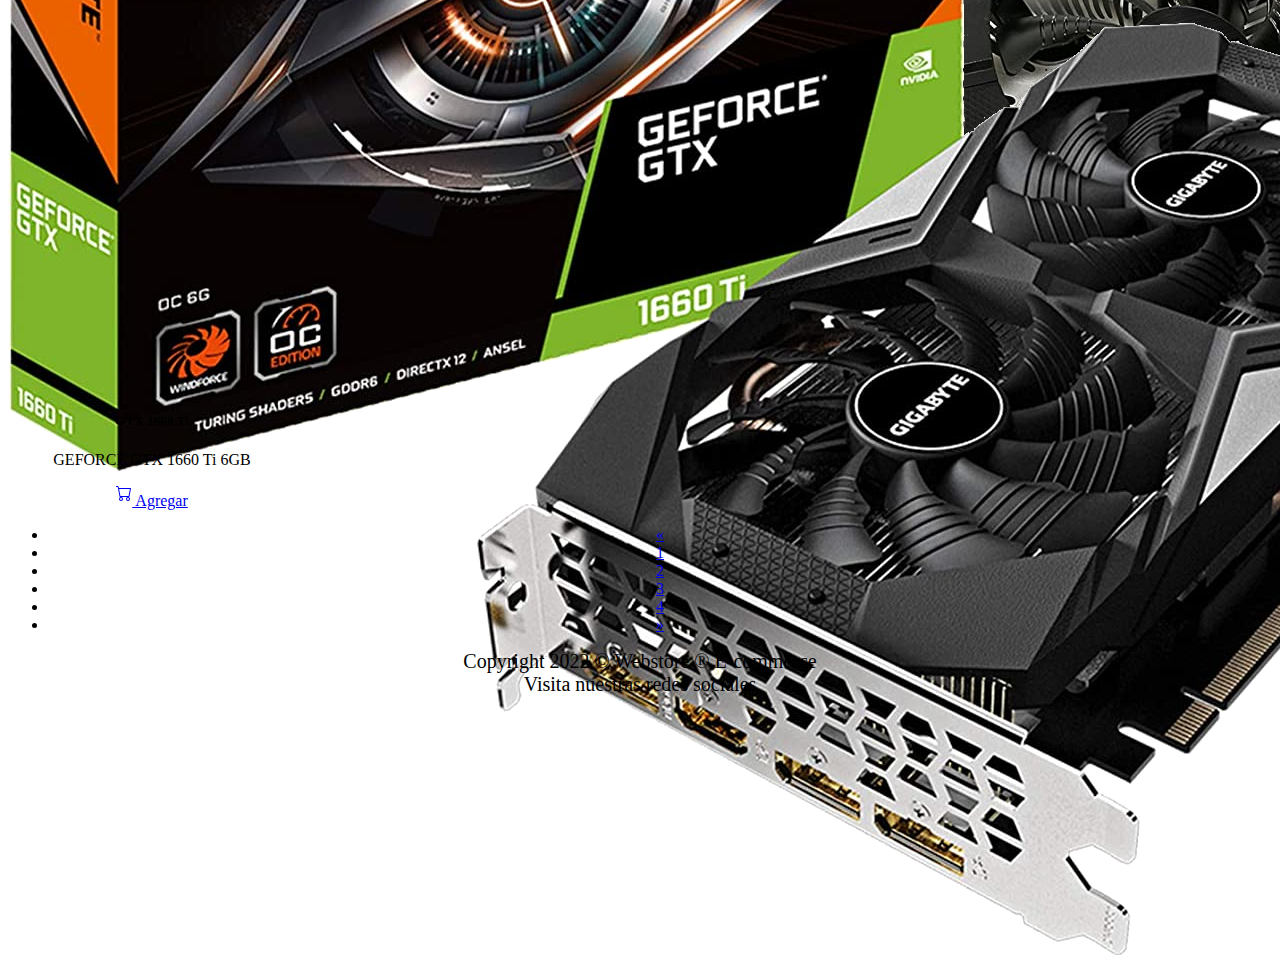
==== commit ced75ad4: "footer test 2" ====
--- a/index.html
+++ b/index.html
@@ -246,12 +246,23 @@
                 <li class="page-item"><a class="page-link" id="page-3" href="pageThree.html">3</a></li>
                 <li class="page-item"><a class="page-link" id="page-4" href="pageFour.html">4</a></li>
                 <li class="page-item" id="pager-right">
-                    <a class="page-link" href="#">
+                    <a class="page-link" href="./pageTwo.html">
                         <span>&raquo;</span>
                     </a>
                 </li>
             </ul>
         </div>
+        <footer class="footer bg-dark p-1 sticky-bottom" >
+            <div style="min-height:125px" class="container bg-dark text-white p-2 my-3 d-flex flex-wrap align-content-center justify-content-between">
+                <div class="bg-dark m-2 py-2 px-3 flex-grow">Copyright 2022 &#169 Webstore &#174 E-commerce</div>
+                <div class="bg-dark m-2 py-2 px-3 ">
+                    Visita nuestras redes sociales
+                    <a href="#"><i class="fa-brands fa-facebook text-white"></i></a>
+                    <a href="#"><i class="fa-brands fa-twitter text-white"></i></a>
+                    <a href="#"><i class="fa-brands fa-square-instagram text-white"></i></a>
+                </div>
+            </div>
+        </footer>
     <script>
         // Toogle .show
         const menu = document.querySelector('#collapse-menu');
--- a/css/estilos.css
+++ b/css/estilos.css
@@ -36,4 +36,7 @@
     width: 200px;
     height: 220px;
     align-self: center;
+}
+footer {
+    font-size: 20px;
 }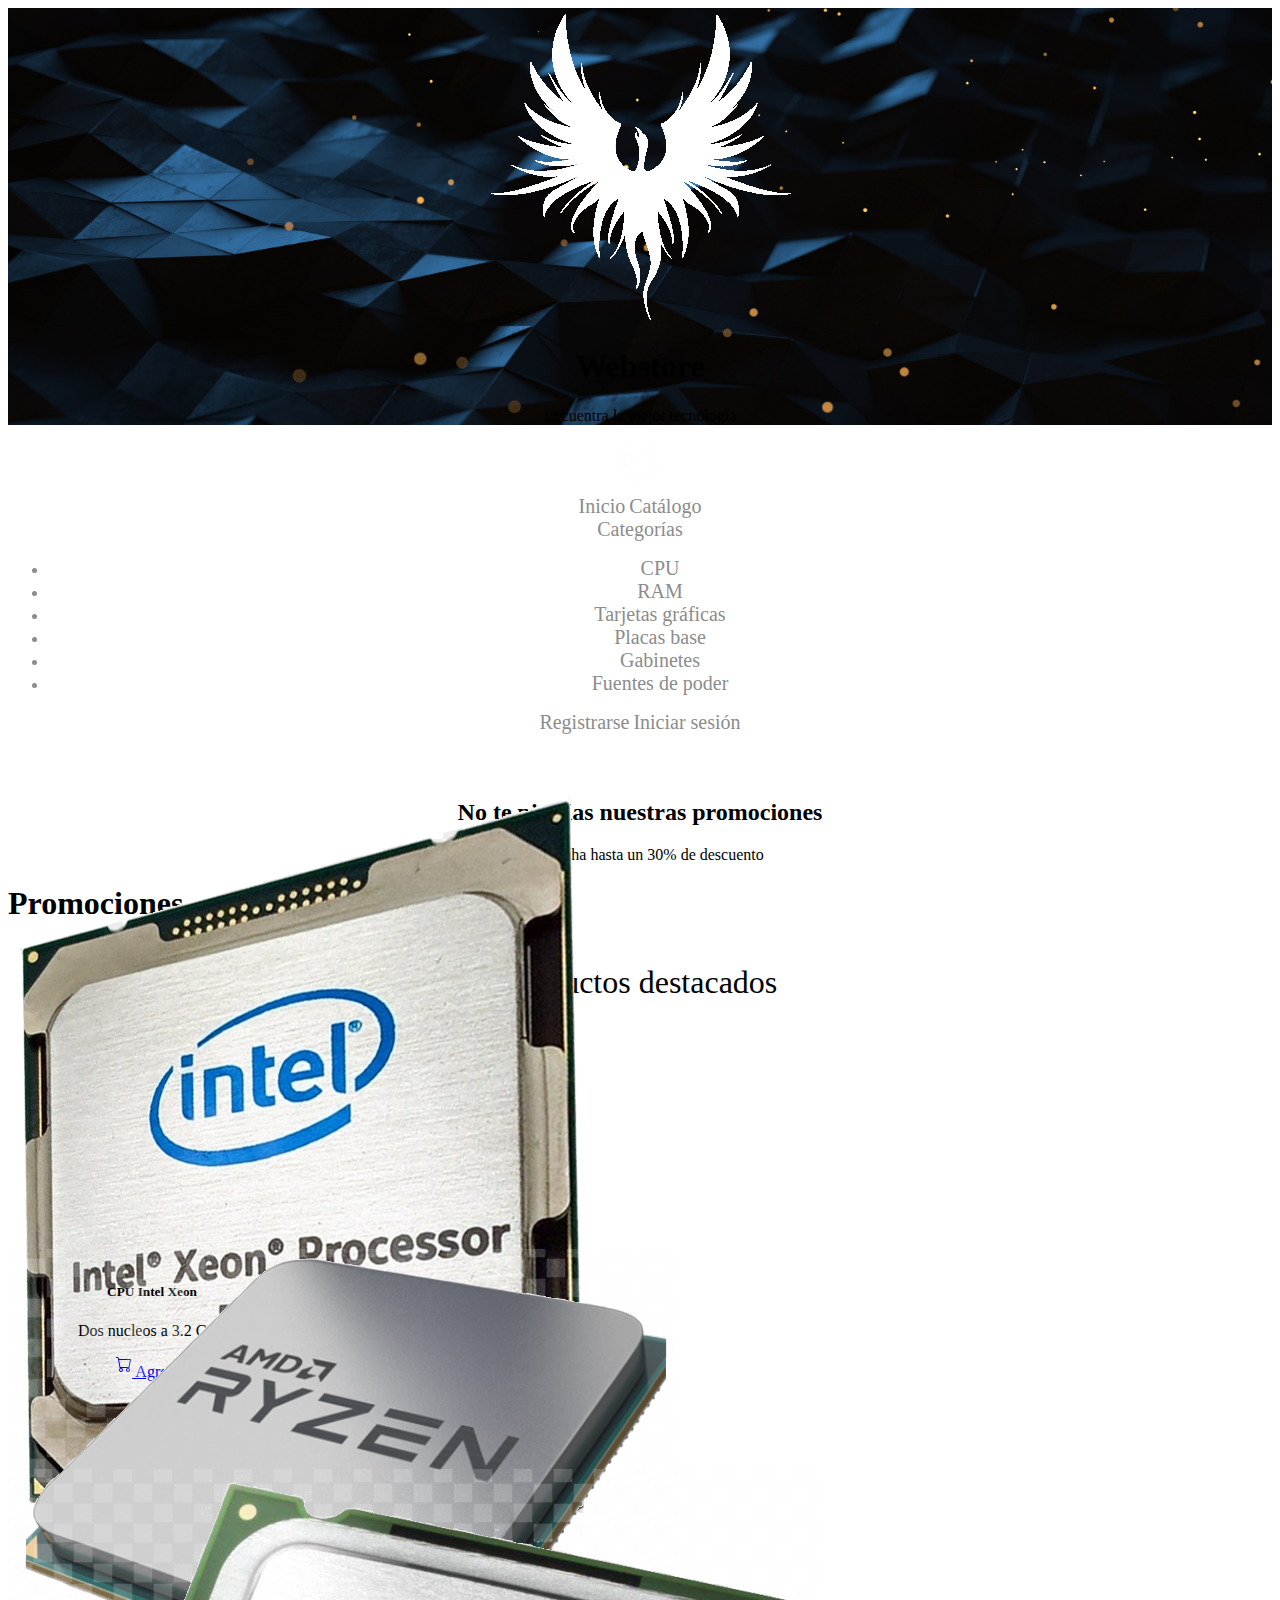
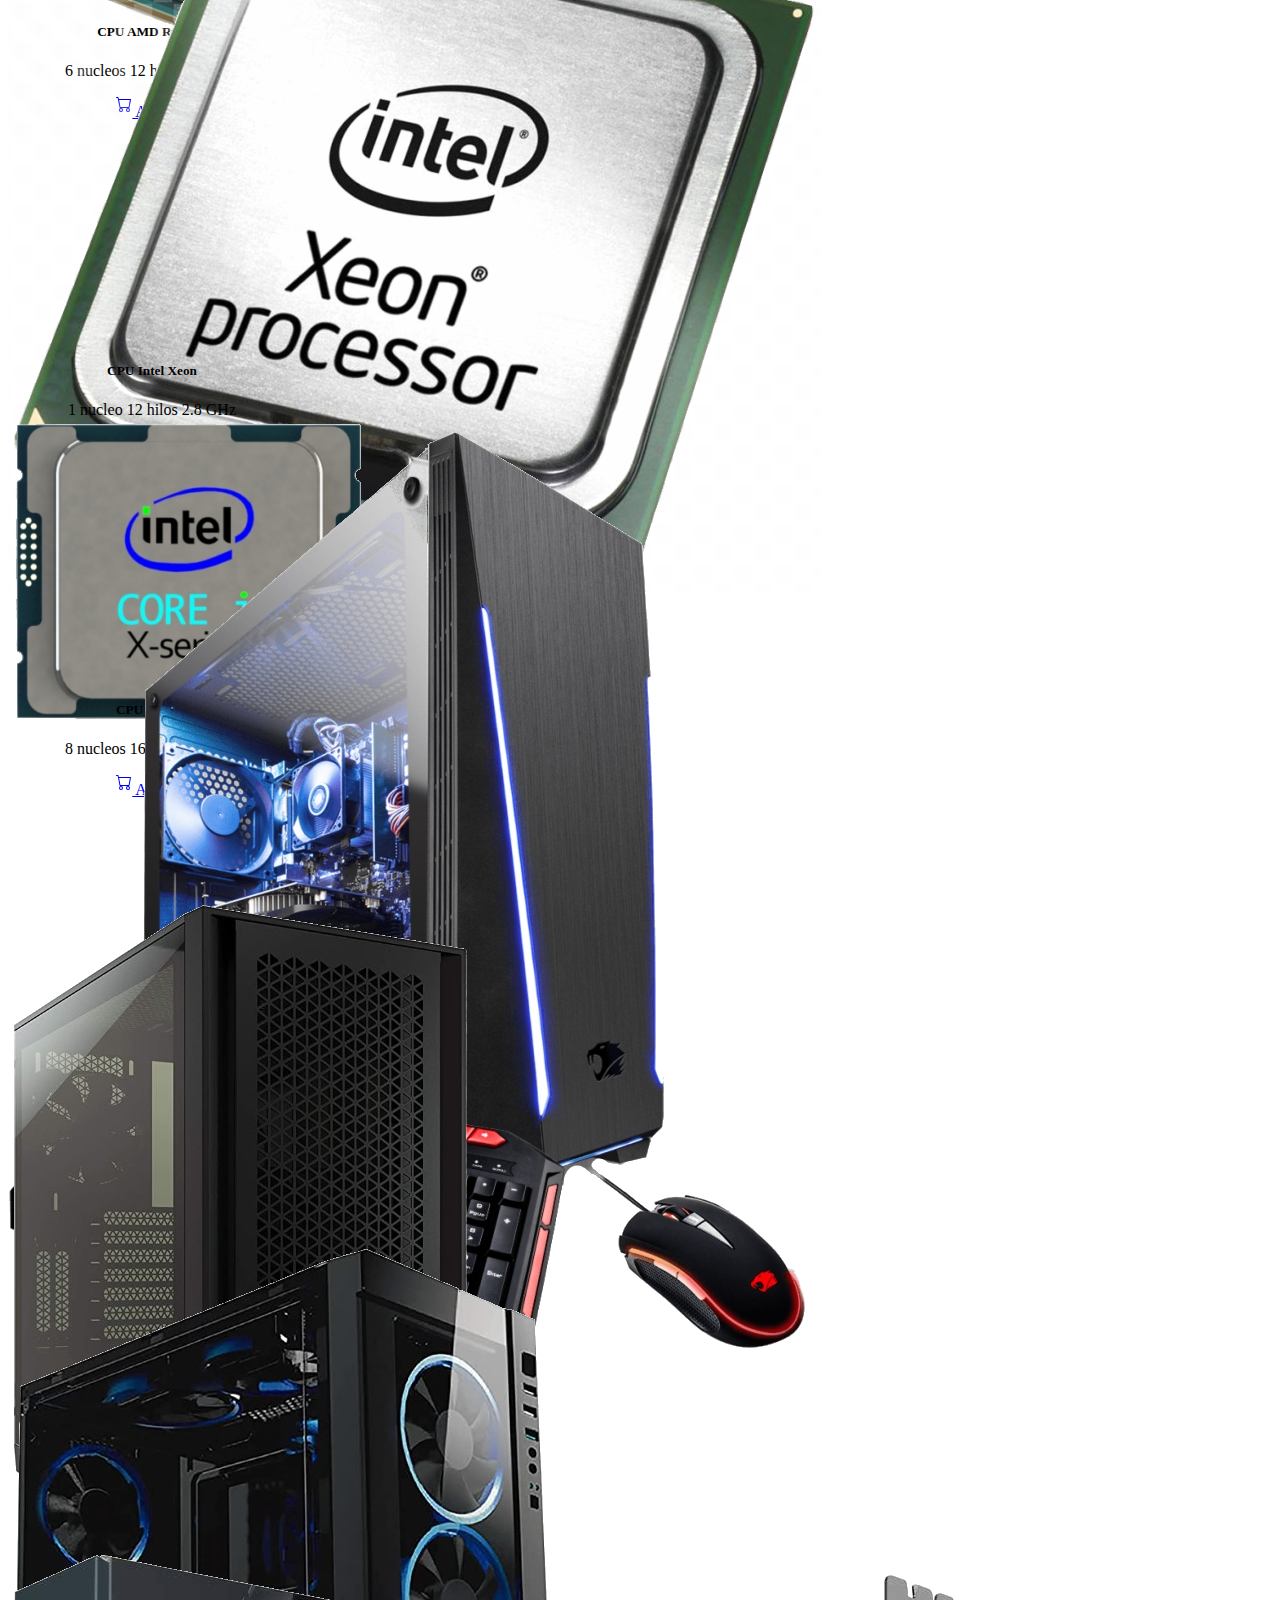
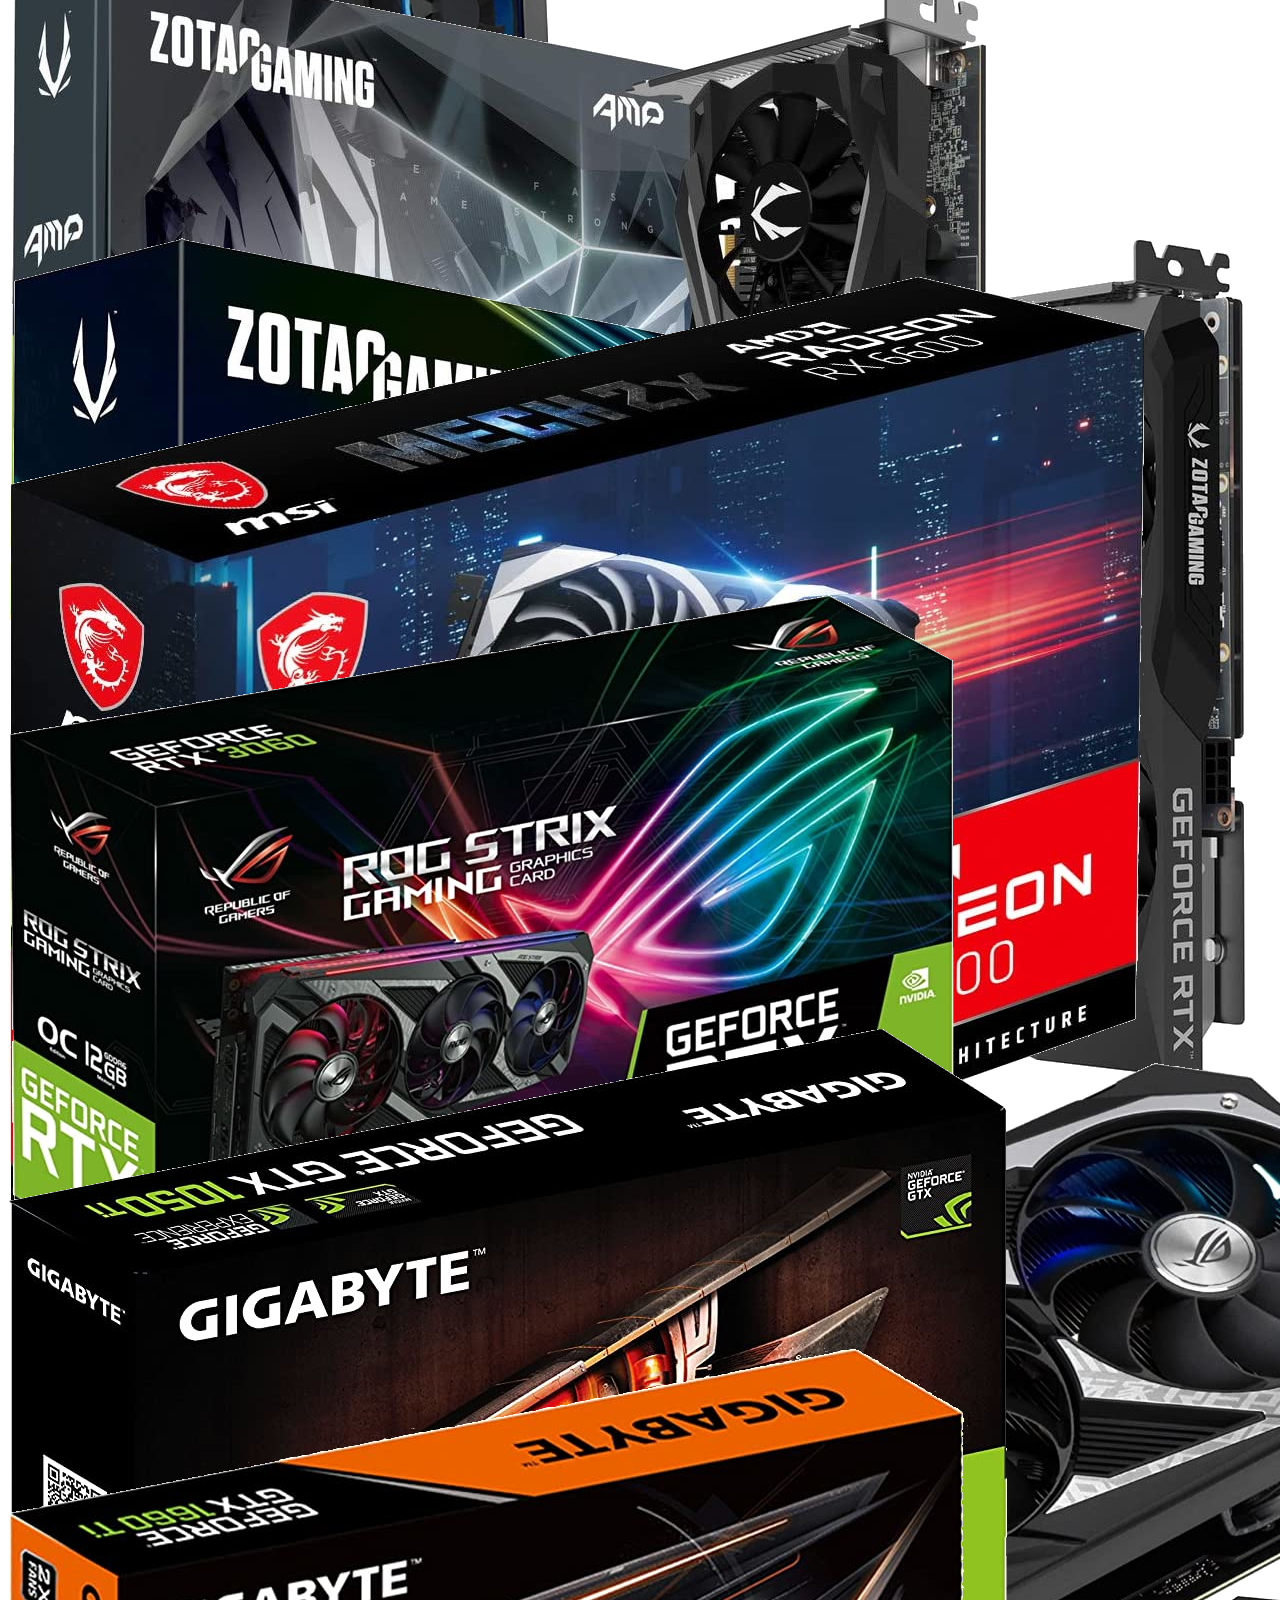
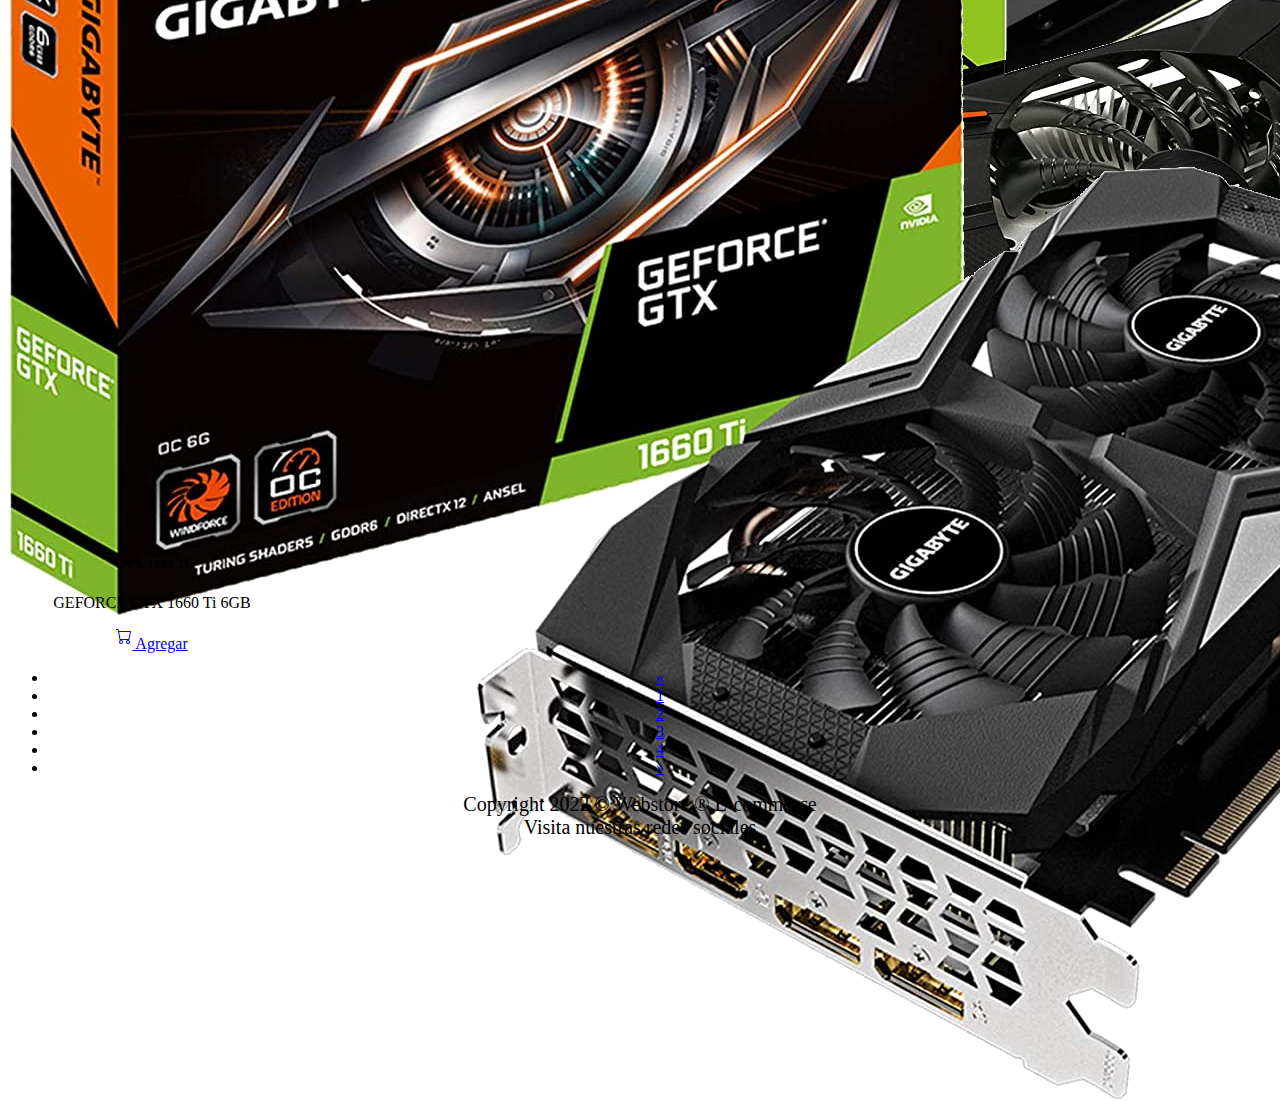
==== commit 6085c36b: "final1" ====
--- a/index.html
+++ b/index.html
@@ -49,9 +49,24 @@
             <div class="hamburger-menu d-flex flex-column justify-content-center border border-1 p-1 rounded d-sm-none">
                 <i class="fa-solid fa-bars fa-2x " data-bs-toggle="collapse" href="#collapse-menu"></i>
             </div>
+        </div> 
+    </div>
+    <div class="container-fluid d-flex bg-secondary flex-column  p-5 text-center ">
+        <div class="d-flex flex-column ">
+            <div class="container text-white p-3 mb-4 align-baseline">
+                <h2 class="display-1 text-dark">No te pierdas nuestras promociones</h2>
+                <span class="display-4 text-white">Aprovecha hasta un </span>
+                <span class="display-5 border border-3 border-danger rounded-5 px-2  position text-center text-danger font-weight-bold">30%</span>
+                <span class="display-4 text-white">de descuento</span>
+            </div>
+
+            <div class="container h-25 w-auto">
+                <div class="bg-danger rounded-4 px-3 py-2 position text-center">
+                <h1 class="display-6 text-white" style="width: fit-content">Promociones</h1>
+            </div>
+
         </div>
-        
-          
+    </div>
     </div>
     <div class="container-fluid shadow mb-5">
         <h1 class="titulo-productos">Productos destacados</h1>
@@ -252,7 +267,7 @@
                 </li>
             </ul>
         </div>
-        <footer class="footer bg-dark p-1 sticky-bottom" >
+        <footer class="footer bg-dark p-1" >
             <div style="min-height:125px" class="container bg-dark text-white p-2 my-3 d-flex flex-wrap align-content-center justify-content-between">
                 <div class="bg-dark m-2 py-2 px-3 flex-grow">Copyright 2022 &#169 Webstore &#174 E-commerce</div>
                 <div class="bg-dark m-2 py-2 px-3 ">
@@ -279,17 +294,7 @@
             }
         })
         
-        // Pagination
-        const pagerLeft = document.getElementById('pager-left')
-        const page1 = document.getElementById('page-1')
-        const page2 = document.getElementById('page-2')
-        const page3 = document.getElementById('page-3')
-        const page4 = document.getElementById('page-4')
-        const pagerRight= document.getElementById('pager-right')
-
-        page1.addEventListener('click', () => {
-            page1.classList.toggle('active')
-        })
+        
     </script>
 </body>
 </html>